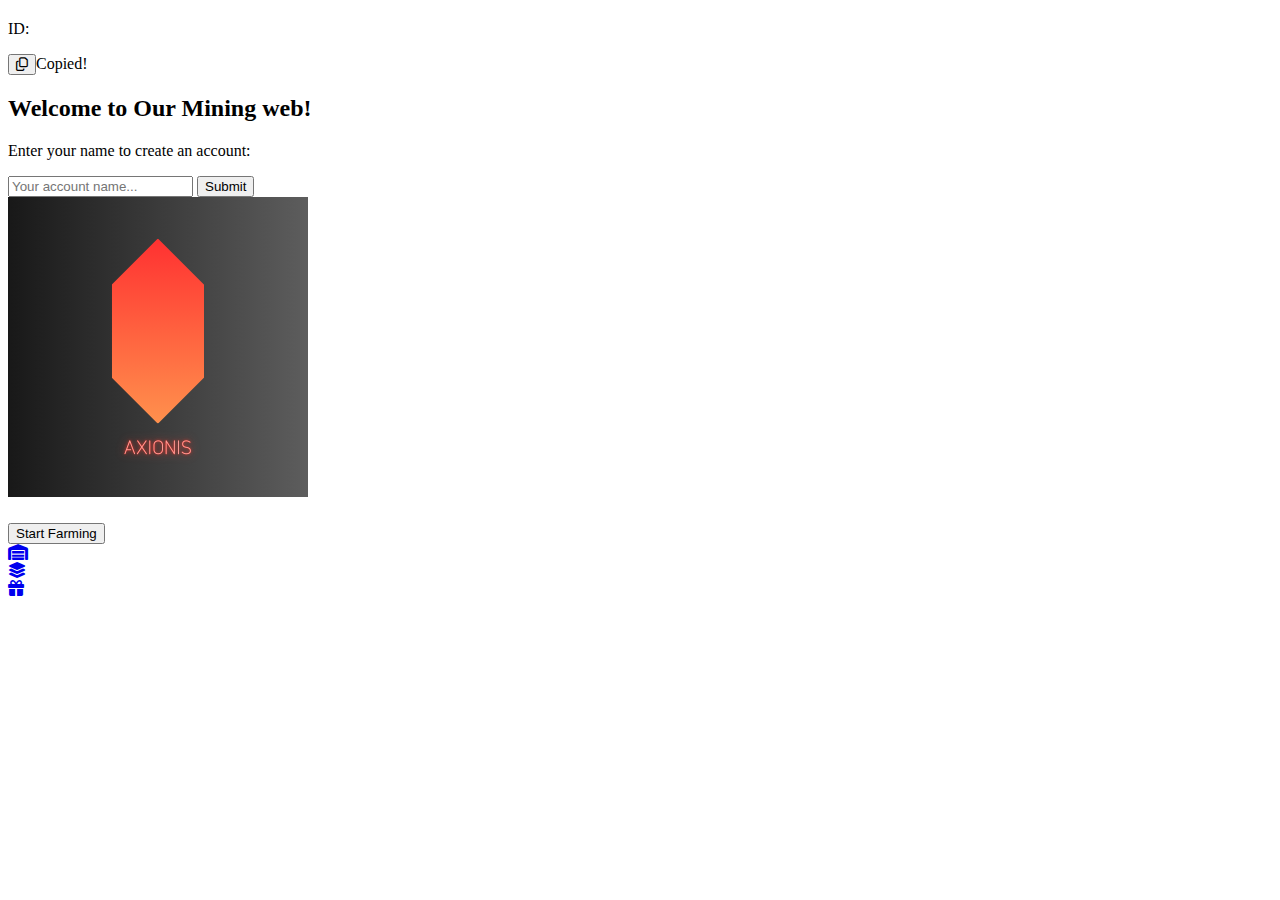
==== index.html @ 9f29fe1e "dont share" ====
<!DOCTYPE html>
<html lang="en">
<head>
    <meta charset="UTF-8">
    <meta name="viewport" content="width=device-width, initial-scale=1.0">
    <title>Axionis</title>
    <link rel="shortcut icon" href="logo.png" type="image/x-icon">
    <link rel="stylesheet" href="index.css">
    <link rel="stylesheet" href="globe.css">
    <link rel="stylesheet" href="https://cdnjs.cloudflare.com/ajax/libs/font-awesome/6.6.0/css/all.min.css">
</head>
<body>
    <nav class="navber">
        <h2 class="color" id="name"></h2>
        <div class="id_lvl">
            <div class="flex-copy">ID:<p id="textToCopy"></p><button id="copyButton"><i class="fa-regular fa-copy"></i></button><span id="copyMessage">Copied!</span></div>
            <!-- <p id="lvl"></p> -->
        </div>
    </nav>

    <!-- Welcome section -->
    <div id="welcome" class="welcome-container">
        <div class="welcome-message">
          <h2>Welcome to Our Mining web!</h2>
          <p>Enter your name to create an account:</p>
          <input type="name" id="inputed_name" placeholder="Your account name..." minlength="3" maxlength="12">
          <button type="submit" onclick="savename()">Submit</button>
        </div>
    </div>

    <!-- Main section -->
    <div>
        <div class="sec_1">
          <div class="sec_1_coin">
            <img width="300px" height="300px" src="Axionis-300.png" alt="">
          </div>
        </div>
        <div class="sec_1_content">
            <h5 id="coin_qty"></h5>
        </div>
    </div>

    <!-- Claim section -->
    <div class="claim">
        <button id="claim_coin" class="claimable" style="display: none;" onclick="claimCoin()">
            <i class="fa-brands fa-gg-circle"></i> Claim 72 Coin
        </button>
        <button id="farming" class="farming" style="display: none;">
            Farming... <span id="farming_time">00:00:00</span>
        </button>
        <button id="start_farming" style="display: block;" onclick="startFarming()">Start Farming</button>
    </div>
    

    <!-- Navigation section -->
     <div class="navigation">
         <div class="home_icon">
            <a href="index.html"><i class="fa-solid fa-warehouse color active"></i></a>
         </div>
         <div class="home_icon">
            <a href="tasks.html"><i class="fa-solid fa-layer-group color"></i></a>
         </div>
         <div class="home_icon">
            <a href="gift.html"><i class="fa-solid fa-gift color"></i></a>
         </div>
    </div>

<!-- <script src="globe.js"></script> -->
<script src="index.js"></script>

</body>
</html>
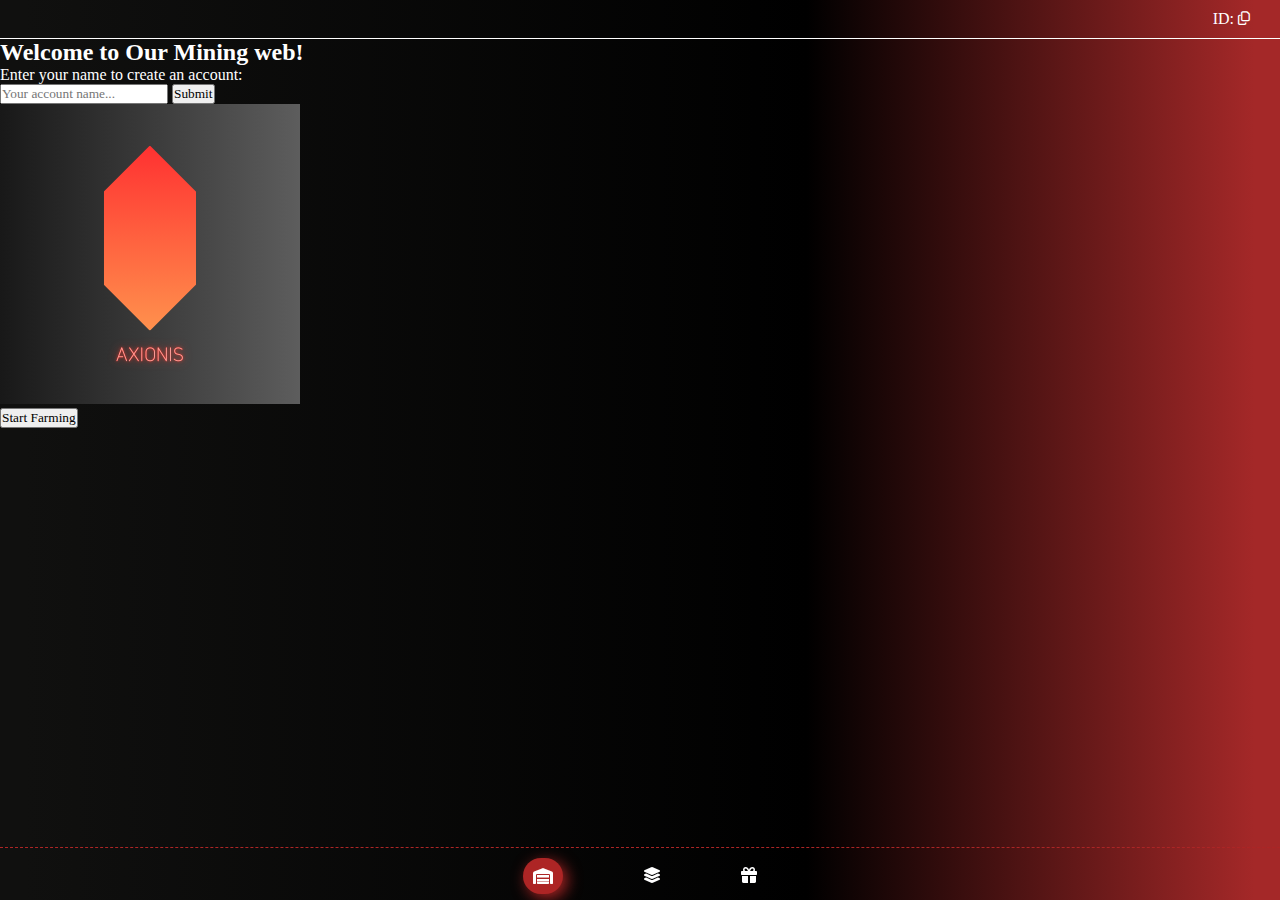
==== commit 081df40a: "Add files via upload" ====
--- a/index.html
+++ b/index.html
@@ -5,8 +5,8 @@
     <meta name="viewport" content="width=device-width, initial-scale=1.0">
     <title>Axionis</title>
     <link rel="shortcut icon" href="logo.png" type="image/x-icon">
-    <link rel="stylesheet" href="index.css">
-    <link rel="stylesheet" href="globe.css">
+    <link rel="stylesheet" href="css/index.css">
+    <link rel="stylesheet" href="css/globe.css">
     <link rel="stylesheet" href="https://cdnjs.cloudflare.com/ajax/libs/font-awesome/6.6.0/css/all.min.css">
 </head>
 <body>
@@ -65,8 +65,8 @@
          </div>
     </div>
 
-<!-- <script src="globe.js"></script> -->
-<script src="index.js"></script>
+<script src="js/globe.js"></script>
+<script src="js/index.js"></script>
 
 </body>
 </html>
--- a/css/globe.css
+++ b/css/globe.css
@@ -0,0 +1,82 @@
+/* @import url('https://fonts.googleapis.com/css2?family=Indie+Flower&display=swap'); */
+*{
+    padding: 0;
+    margin: 0;
+    box-sizing: border-box;
+    font-family: cursive;
+}
+a{
+  text-decoration: none;
+  color: #000;
+}
+body{
+  background: rgb(16,16,15);
+  background: linear-gradient(90deg, rgba(16,16,15,1) 2%, rgba(0,0,0,1) 63%, rgba(164,40,40,1) 98%);
+  color: #fff;
+}
+.color{
+  color: #fff;
+}
+.navber h1{
+    font-size: xx-large;
+}
+.navber h5{
+    font-size: larger;
+}
+.navber{
+    padding: 10px 30px 10px 30px;
+    display: flex;
+    justify-content: space-between;
+    align-items: center;
+    border-bottom: 1px solid white;
+ }
+.id_lvl{
+    display: flex;
+    flex-direction: column;
+    position: relative;
+  }
+  .flex-copy{
+    display: flex;
+    justify-content: center;
+    align-items: center;
+  }
+  #copyButton{
+    margin-left: 4px;
+    border: none;
+    background-color: transparent;
+    color: #fff;
+  }
+  #copyMessage {
+    position: absolute;
+    bottom: 1px;
+    left: 50%;
+    transform: translateX(-50%);
+    background-color: #333;
+    color: #fff;
+    padding: 5px;
+    border-radius: 5px;
+    font-size: 12px;
+    display: none;
+  }
+  .active{
+    box-shadow: 4px 4px 15px #ad2525;
+    background-color: #ad2525;
+    padding: 10px;
+    border-radius: 20px;
+    border: none;
+  }
+  .navigation{
+    position: fixed;
+    /* background: white; */
+    background: rgb(16,16,15);
+    background: linear-gradient(90deg, rgba(16,16,15,1) 2%, rgba(0,0,0,1) 63%, rgba(164,40,40,1) 98%);
+    bottom: -4px;
+    left: 0;
+    right: 0;
+    display: flex;
+    justify-content: center;
+    align-items: center;
+    padding: 10px;
+    gap: 80px;
+    border-top: 1px dashed #ad2525;
+  }
